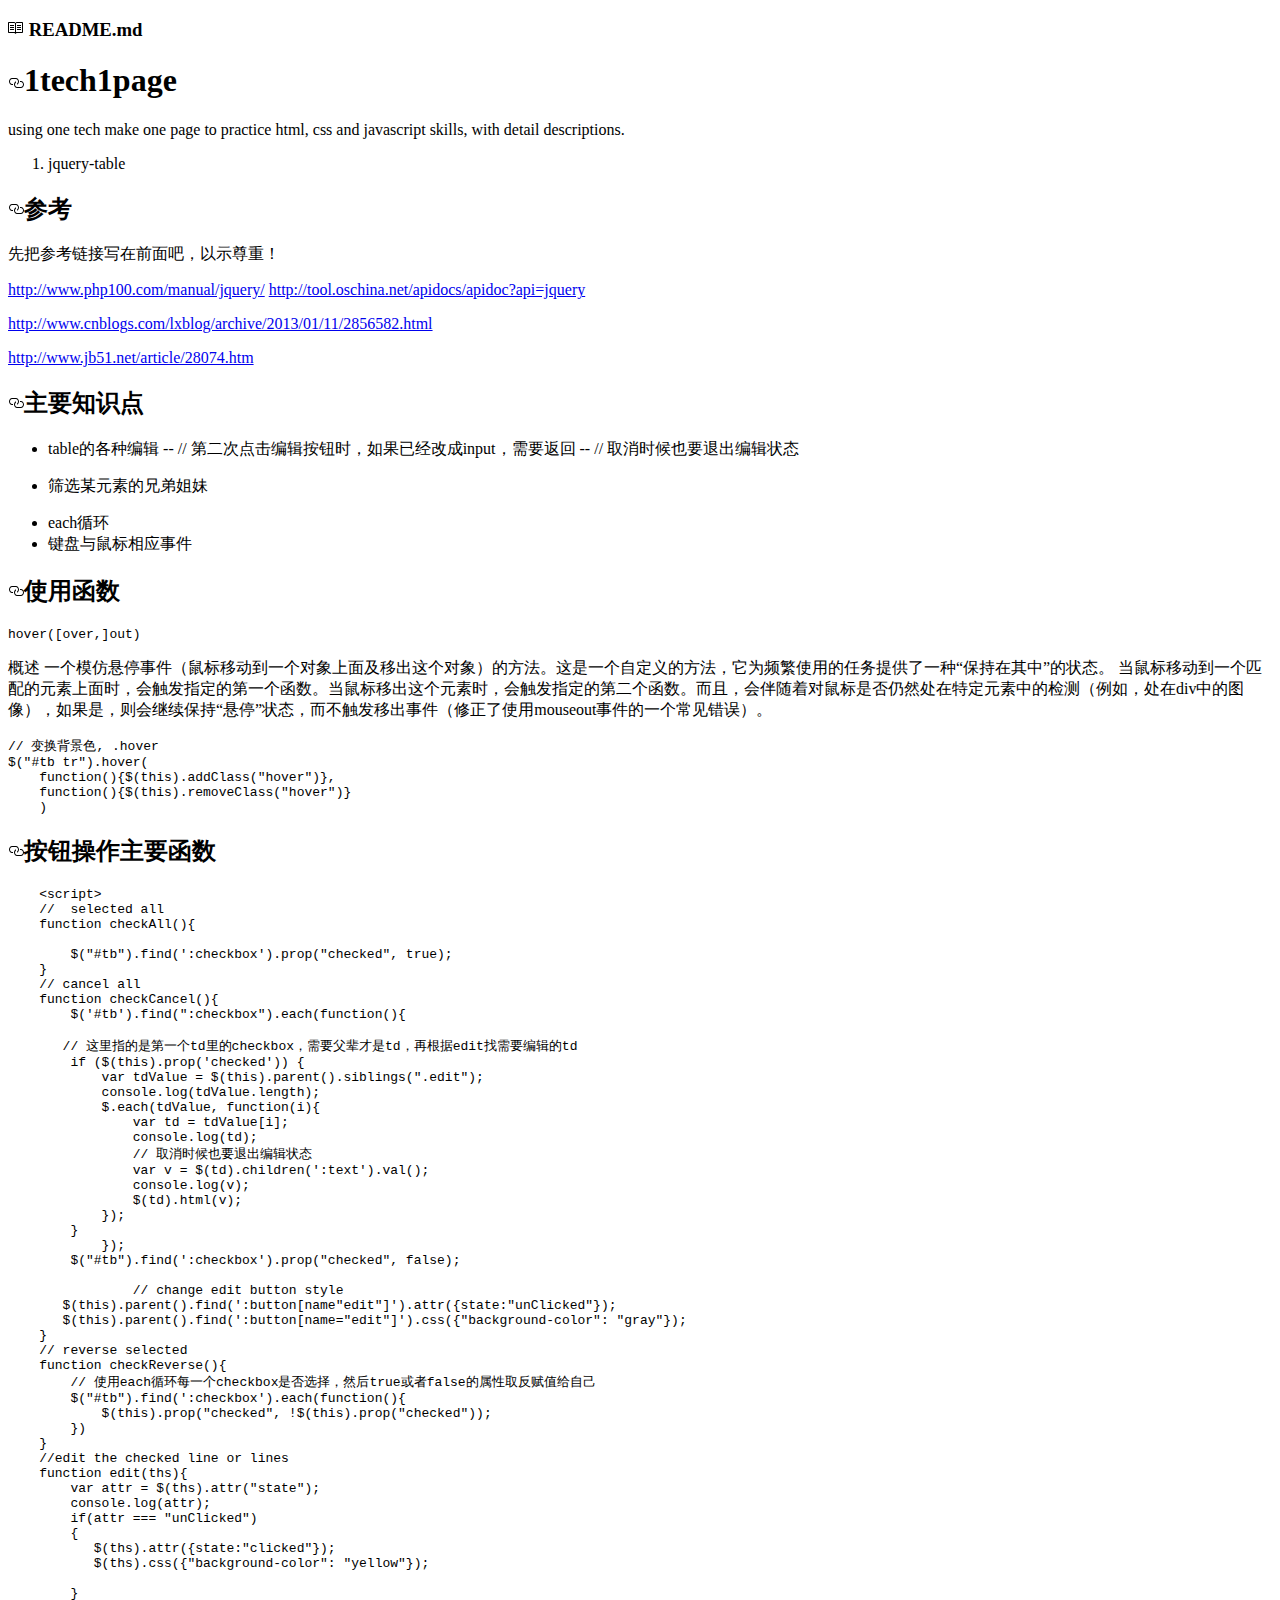
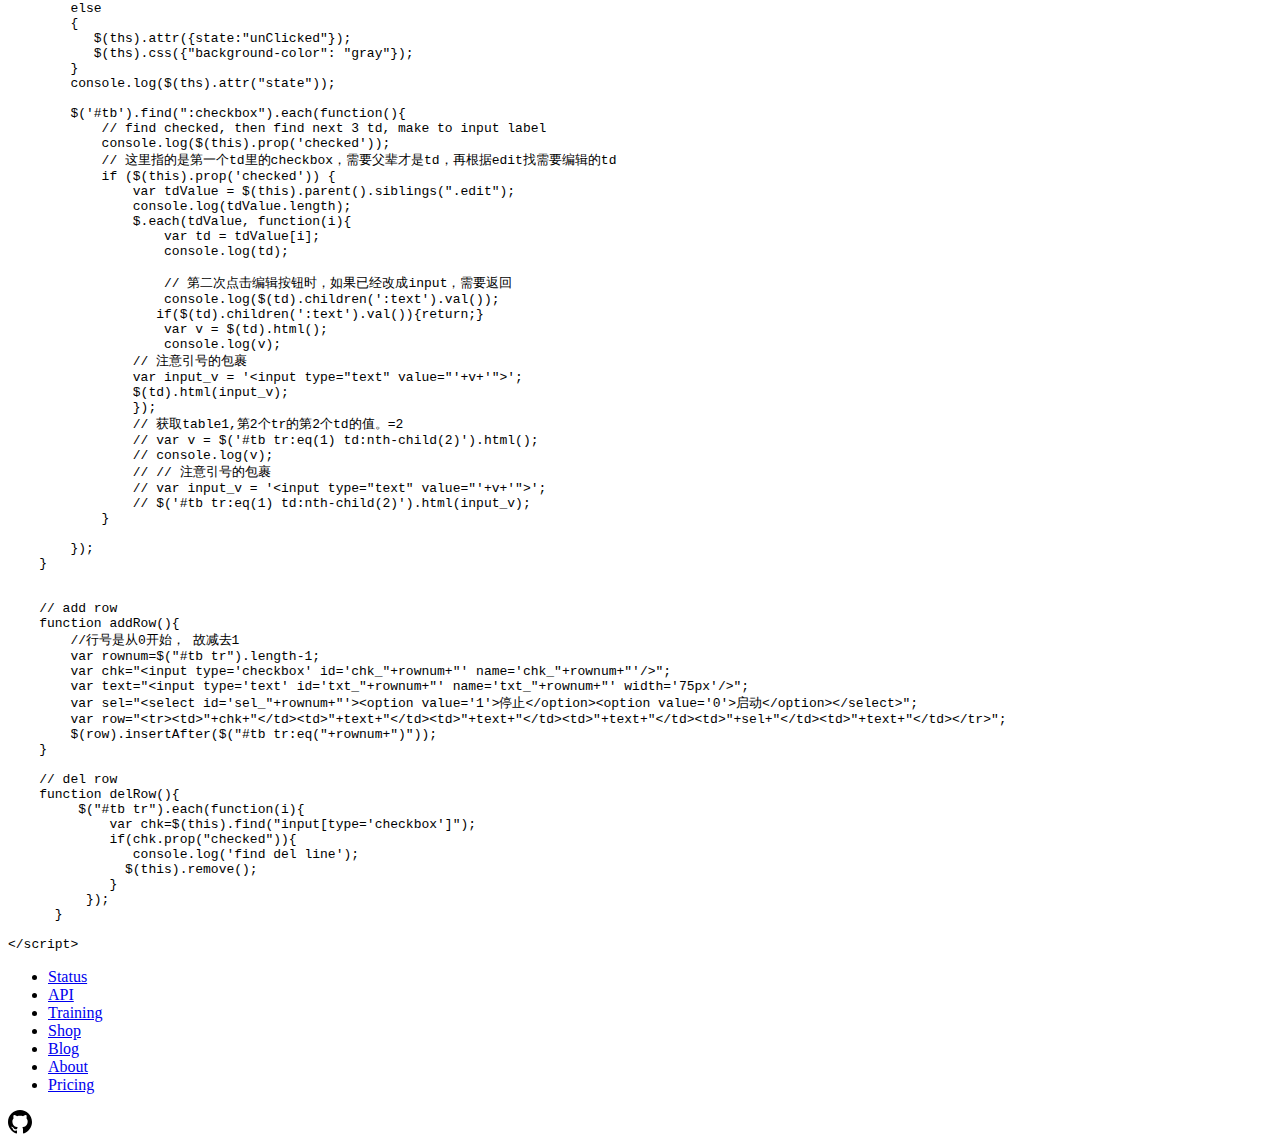
==== jquery-table-blog.html @ f0b34190 "add jquery page" ====
<!DOCTYPE html>
<html lang="en" class=" is-copy-enabled is-u2f-enabled">
  <head prefix="og: http://ogp.me/ns# fb: http://ogp.me/ns/fb# object: http://ogp.me/ns/object# article: http://ogp.me/ns/article# profile: http://ogp.me/ns/profile#">
    <meta charset='utf-8'>

    <link crossorigin="anonymous" href="https://assets-cdn.github.com/assets/github-620f1e0d60961f8af56923220f643c803445b5ec06eb2fe64791223c4c05b1f9.css" integrity="sha256-Yg8eDWCWH4r1aSMiD2Q8gDRFtewG6y/mR5EiPEwFsfk=" media="all" rel="stylesheet" />
    <link crossorigin="anonymous" href="https://assets-cdn.github.com/assets/github2-3df6c7fd997170ee5165efcca53d5b5948b150dd0cebbc40c3625bb09d4f87f0.css" integrity="sha256-PfbH/ZlxcO5RZe/MpT1bWUixUN0M67xAw2JbsJ1Ph/A=" media="all" rel="stylesheet" />
    
    
    

    <link as="script" href="https://assets-cdn.github.com/assets/frameworks-583e60ce2e02e76386a01b37fd5b18958df25f56292146954c46b3bbc7890e89.js" rel="preload" />
    <link as="script" href="https://assets-cdn.github.com/assets/github-910b8ed42961f90aef32a6ed2636e33e7b7abcf4e17bd8ce20411795f43c6474.js" rel="preload" />

    <meta http-equiv="X-UA-Compatible" content="IE=edge">
    <meta http-equiv="Content-Language" content="en">
    <meta name="viewport" content="width=1020">
    
    
    <title>HowieWang/1tech1page: using one tech make one page to practice html, css and javascript skills, with detail descriptions.</title>



  <div id="readme" class="readme boxed-group clearfix announce instapaper_body md">
    <h3>
      <svg aria-hidden="true" class="octicon octicon-book" height="16" role="img" version="1.1" viewBox="0 0 16 16" width="16"><path d="M2 5h4v1H2v-1z m0 3h4v-1H2v1z m0 2h4v-1H2v1z m11-5H9v1h4v-1z m0 2H9v1h4v-1z m0 2H9v1h4v-1z m2-6v9c0 0.55-0.45 1-1 1H8.5l-1 1-1-1H1c-0.55 0-1-0.45-1-1V3c0-0.55 0.45-1 1-1h5.5l1 1 1-1h5.5c0.55 0 1 0.45 1 1z m-8 0.5l-0.5-0.5H1v9h6V3.5z m7-0.5H8.5l-0.5 0.5v8.5h6V3z"></path></svg>
      README.md
    </h3>

      <article class="markdown-body entry-content" itemprop="text"><h1><a id="user-content-1tech1page" class="anchor" href="#1tech1page" aria-hidden="true"><svg aria-hidden="true" class="octicon octicon-link" height="16" role="img" version="1.1" viewBox="0 0 16 16" width="16"><path d="M4 9h1v1h-1c-1.5 0-3-1.69-3-3.5s1.55-3.5 3-3.5h4c1.45 0 3 1.69 3 3.5 0 1.41-0.91 2.72-2 3.25v-1.16c0.58-0.45 1-1.27 1-2.09 0-1.28-1.02-2.5-2-2.5H4c-0.98 0-2 1.22-2 2.5s1 2.5 2 2.5z m9-3h-1v1h1c1 0 2 1.22 2 2.5s-1.02 2.5-2 2.5H9c-0.98 0-2-1.22-2-2.5 0-0.83 0.42-1.64 1-2.09v-1.16c-1.09 0.53-2 1.84-2 3.25 0 1.81 1.55 3.5 3 3.5h4c1.45 0 3-1.69 3-3.5s-1.5-3.5-3-3.5z"></path></svg></a>1tech1page</h1>

<p>using one tech make one page to practice html, css and javascript skills, with detail descriptions.</p>

<ol>
<li>jquery-table</li>
</ol>

<h2><a id="user-content-参考" class="anchor" href="#参考" aria-hidden="true"><svg aria-hidden="true" class="octicon octicon-link" height="16" role="img" version="1.1" viewBox="0 0 16 16" width="16"><path d="M4 9h1v1h-1c-1.5 0-3-1.69-3-3.5s1.55-3.5 3-3.5h4c1.45 0 3 1.69 3 3.5 0 1.41-0.91 2.72-2 3.25v-1.16c0.58-0.45 1-1.27 1-2.09 0-1.28-1.02-2.5-2-2.5H4c-0.98 0-2 1.22-2 2.5s1 2.5 2 2.5z m9-3h-1v1h1c1 0 2 1.22 2 2.5s-1.02 2.5-2 2.5H9c-0.98 0-2-1.22-2-2.5 0-0.83 0.42-1.64 1-2.09v-1.16c-1.09 0.53-2 1.84-2 3.25 0 1.81 1.55 3.5 3 3.5h4c1.45 0 3-1.69 3-3.5s-1.5-3.5-3-3.5z"></path></svg></a>参考</h2>

<p>先把参考链接写在前面吧，以示尊重！</p>

<p><a href="http://www.php100.com/manual/jquery/">http://www.php100.com/manual/jquery/</a>
<a href="http://tool.oschina.net/apidocs/apidoc?api=jquery">http://tool.oschina.net/apidocs/apidoc?api=jquery</a></p>

<p><a href="http://www.cnblogs.com/lxblog/archive/2013/01/11/2856582.html">http://www.cnblogs.com/lxblog/archive/2013/01/11/2856582.html</a></p>

<p><a href="http://www.jb51.net/article/28074.htm">http://www.jb51.net/article/28074.htm</a></p>

<h2><a id="user-content-主要知识点" class="anchor" href="#主要知识点" aria-hidden="true"><svg aria-hidden="true" class="octicon octicon-link" height="16" role="img" version="1.1" viewBox="0 0 16 16" width="16"><path d="M4 9h1v1h-1c-1.5 0-3-1.69-3-3.5s1.55-3.5 3-3.5h4c1.45 0 3 1.69 3 3.5 0 1.41-0.91 2.72-2 3.25v-1.16c0.58-0.45 1-1.27 1-2.09 0-1.28-1.02-2.5-2-2.5H4c-0.98 0-2 1.22-2 2.5s1 2.5 2 2.5z m9-3h-1v1h1c1 0 2 1.22 2 2.5s-1.02 2.5-2 2.5H9c-0.98 0-2-1.22-2-2.5 0-0.83 0.42-1.64 1-2.09v-1.16c-1.09 0.53-2 1.84-2 3.25 0 1.81 1.55 3.5 3 3.5h4c1.45 0 3-1.69 3-3.5s-1.5-3.5-3-3.5z"></path></svg></a>主要知识点</h2>

<ul>
<li><p>table的各种编辑
--    // 第二次点击编辑按钮时，如果已经改成input，需要返回
-- // 取消时候也要退出编辑状态</p></li>
<li><p>筛选某元素的兄弟姐妹</p></li>
<li>each循环</li>
<li>键盘与鼠标相应事件</li>
</ul>

<h2><a id="user-content-使用函数" class="anchor" href="#使用函数" aria-hidden="true"><svg aria-hidden="true" class="octicon octicon-link" height="16" role="img" version="1.1" viewBox="0 0 16 16" width="16"><path d="M4 9h1v1h-1c-1.5 0-3-1.69-3-3.5s1.55-3.5 3-3.5h4c1.45 0 3 1.69 3 3.5 0 1.41-0.91 2.72-2 3.25v-1.16c0.58-0.45 1-1.27 1-2.09 0-1.28-1.02-2.5-2-2.5H4c-0.98 0-2 1.22-2 2.5s1 2.5 2 2.5z m9-3h-1v1h1c1 0 2 1.22 2 2.5s-1.02 2.5-2 2.5H9c-0.98 0-2-1.22-2-2.5 0-0.83 0.42-1.64 1-2.09v-1.16c-1.09 0.53-2 1.84-2 3.25 0 1.81 1.55 3.5 3 3.5h4c1.45 0 3-1.69 3-3.5s-1.5-3.5-3-3.5z"></path></svg></a>使用函数</h2>

<pre><code>hover([over,]out)
</code></pre>

<p>概述
一个模仿悬停事件（鼠标移动到一个对象上面及移出这个对象）的方法。这是一个自定义的方法，它为频繁使用的任务提供了一种“保持在其中”的状态。
当鼠标移动到一个匹配的元素上面时，会触发指定的第一个函数。当鼠标移出这个元素时，会触发指定的第二个函数。而且，会伴随着对鼠标是否仍然处在特定元素中的检测（例如，处在div中的图像），如果是，则会继续保持“悬停”状态，而不触发移出事件（修正了使用mouseout事件的一个常见错误）。</p>

<pre><code>// 变换背景色, .hover
$("#tb tr").hover(
    function(){$(this).addClass("hover")},
    function(){$(this).removeClass("hover")}
    )
</code></pre>

<h2><a id="user-content-按钮操作主要函数" class="anchor" href="#按钮操作主要函数" aria-hidden="true"><svg aria-hidden="true" class="octicon octicon-link" height="16" role="img" version="1.1" viewBox="0 0 16 16" width="16"><path d="M4 9h1v1h-1c-1.5 0-3-1.69-3-3.5s1.55-3.5 3-3.5h4c1.45 0 3 1.69 3 3.5 0 1.41-0.91 2.72-2 3.25v-1.16c0.58-0.45 1-1.27 1-2.09 0-1.28-1.02-2.5-2-2.5H4c-0.98 0-2 1.22-2 2.5s1 2.5 2 2.5z m9-3h-1v1h1c1 0 2 1.22 2 2.5s-1.02 2.5-2 2.5H9c-0.98 0-2-1.22-2-2.5 0-0.83 0.42-1.64 1-2.09v-1.16c-1.09 0.53-2 1.84-2 3.25 0 1.81 1.55 3.5 3 3.5h4c1.45 0 3-1.69 3-3.5s-1.5-3.5-3-3.5z"></path></svg></a>按钮操作主要函数</h2>

<pre><code>    &lt;script&gt;
    //  selected all
    function checkAll(){

        $("#tb").find(':checkbox').prop("checked", true);
    }
    // cancel all
    function checkCancel(){
        $('#tb').find(":checkbox").each(function(){

       // 这里指的是第一个td里的checkbox，需要父辈才是td，再根据edit找需要编辑的td
        if ($(this).prop('checked')) {
            var tdValue = $(this).parent().siblings(".edit");
            console.log(tdValue.length);
            $.each(tdValue, function(i){
                var td = tdValue[i];
                console.log(td);
                // 取消时候也要退出编辑状态
                var v = $(td).children(':text').val();
                console.log(v);
                $(td).html(v);
            });
        }
            });
        $("#tb").find(':checkbox').prop("checked", false);

                // change edit button style
       $(this).parent().find(':button[name"edit"]').attr({state:"unClicked"});
       $(this).parent().find(':button[name="edit"]').css({"background-color": "gray"});
    }
    // reverse selected
    function checkReverse(){
        // 使用each循环每一个checkbox是否选择，然后true或者false的属性取反赋值给自己
        $("#tb").find(':checkbox').each(function(){
            $(this).prop("checked", !$(this).prop("checked"));
        })
    }
    //edit the checked line or lines
    function edit(ths){
        var attr = $(ths).attr("state");
        console.log(attr);
        if(attr === "unClicked")
        {
           $(ths).attr({state:"clicked"});
           $(ths).css({"background-color": "yellow"});

        }
        else
        {
           $(ths).attr({state:"unClicked"});
           $(ths).css({"background-color": "gray"});
        }
        console.log($(ths).attr("state"));

        $('#tb').find(":checkbox").each(function(){
            // find checked, then find next 3 td, make to input label
            console.log($(this).prop('checked'));
            // 这里指的是第一个td里的checkbox，需要父辈才是td，再根据edit找需要编辑的td
            if ($(this).prop('checked')) {
                var tdValue = $(this).parent().siblings(".edit");
                console.log(tdValue.length);
                $.each(tdValue, function(i){
                    var td = tdValue[i];
                    console.log(td);

                    // 第二次点击编辑按钮时，如果已经改成input，需要返回
                    console.log($(td).children(':text').val());
                   if($(td).children(':text').val()){return;}
                    var v = $(td).html();
                    console.log(v);
                // 注意引号的包裹
                var input_v = '&lt;input type="text" value="'+v+'"&gt;';
                $(td).html(input_v);
                });
                // 获取table1,第2个tr的第2个td的值。=2
                // var v = $('#tb tr:eq(1) td:nth-child(2)').html();
                // console.log(v);
                // // 注意引号的包裹
                // var input_v = '&lt;input type="text" value="'+v+'"&gt;';
                // $('#tb tr:eq(1) td:nth-child(2)').html(input_v);
            }

        });
    }


    // add row
    function addRow(){
        //行号是从0开始， 故减去1
        var rownum=$("#tb tr").length-1;
        var chk="&lt;input type='checkbox' id='chk_"+rownum+"' name='chk_"+rownum+"'/&gt;";
        var text="&lt;input type='text' id='txt_"+rownum+"' name='txt_"+rownum+"' width='75px'/&gt;";
        var sel="&lt;select id='sel_"+rownum+"'&gt;&lt;option value='1'&gt;停止&lt;/option&gt;&lt;option value='0'&gt;启动&lt;/option&gt;&lt;/select&gt;";
        var row="&lt;tr&gt;&lt;td&gt;"+chk+"&lt;/td&gt;&lt;td&gt;"+text+"&lt;/td&gt;&lt;td&gt;"+text+"&lt;/td&gt;&lt;td&gt;"+text+"&lt;/td&gt;&lt;td&gt;"+sel+"&lt;/td&gt;&lt;td&gt;"+text+"&lt;/td&gt;&lt;/tr&gt;";
        $(row).insertAfter($("#tb tr:eq("+rownum+")"));   
    }  

    // del row
    function delRow(){
         $("#tb tr").each(function(i){
             var chk=$(this).find("input[type='checkbox']");
             if(chk.prop("checked")){
                console.log('find del line');
               $(this).remove();
             }
          });
      }

&lt;/script&gt;
</code></pre>
</article>
  </div>


  </div>
  <div class="modal-backdrop"></div>
</div>


    </div>
  </div>

    </div>

        <div class="container site-footer-container">
  <div class="site-footer" role="contentinfo">
    <ul class="site-footer-links right">
        <li><a href="https://status.github.com/" data-ga-click="Footer, go to status, text:status">Status</a></li>
      <li><a href="https://developer.github.com" data-ga-click="Footer, go to api, text:api">API</a></li>
      <li><a href="https://training.github.com" data-ga-click="Footer, go to training, text:training">Training</a></li>
      <li><a href="https://shop.github.com" data-ga-click="Footer, go to shop, text:shop">Shop</a></li>
        <li><a href="https://github.com/blog" data-ga-click="Footer, go to blog, text:blog">Blog</a></li>
        <li><a href="https://github.com/about" data-ga-click="Footer, go to about, text:about">About</a></li>
          <li><a href="https://github.com/pricing" data-ga-click="Footer, go to pricing, text:pricing">Pricing</a></li>

    </ul>

    <a href="https://github.com" aria-label="Homepage" class="site-footer-mark">
      <svg aria-hidden="true" class="octicon octicon-mark-github" height="24" role="img" title="GitHub " version="1.1" viewBox="0 0 16 16" width="24"><path d="M8 0C3.58 0 0 3.58 0 8c0 3.54 2.29 6.53 5.47 7.59 0.4 0.07 0.55-0.17 0.55-0.38 0-0.19-0.01-0.82-0.01-1.49-2.01 0.37-2.53-0.49-2.69-0.94-0.09-0.23-0.48-0.94-0.82-1.13-0.28-0.15-0.68-0.52-0.01-0.53 0.63-0.01 1.08 0.58 1.23 0.82 0.72 1.21 1.87 0.87 2.33 0.66 0.07-0.52 0.28-0.87 0.51-1.07-1.78-0.2-3.64-0.89-3.64-3.95 0-0.87 0.31-1.59 0.82-2.15-0.08-0.2-0.36-1.02 0.08-2.12 0 0 0.67-0.21 2.2 0.82 0.64-0.18 1.32-0.27 2-0.27 0.68 0 1.36 0.09 2 0.27 1.53-1.04 2.2-0.82 2.2-0.82 0.44 1.1 0.16 1.92 0.08 2.12 0.51 0.56 0.82 1.27 0.82 2.15 0 3.07-1.87 3.75-3.65 3.95 0.29 0.25 0.54 0.73 0.54 1.48 0 1.07-0.01 1.93-0.01 2.2 0 0.21 0.15 0.46 0.55 0.38C13.71 14.53 16 11.53 16 8 16 3.58 12.42 0 8 0z"></path></svg>
</a>

  </div>
</div>



    
      </div>
</div>

  </body>
</html>
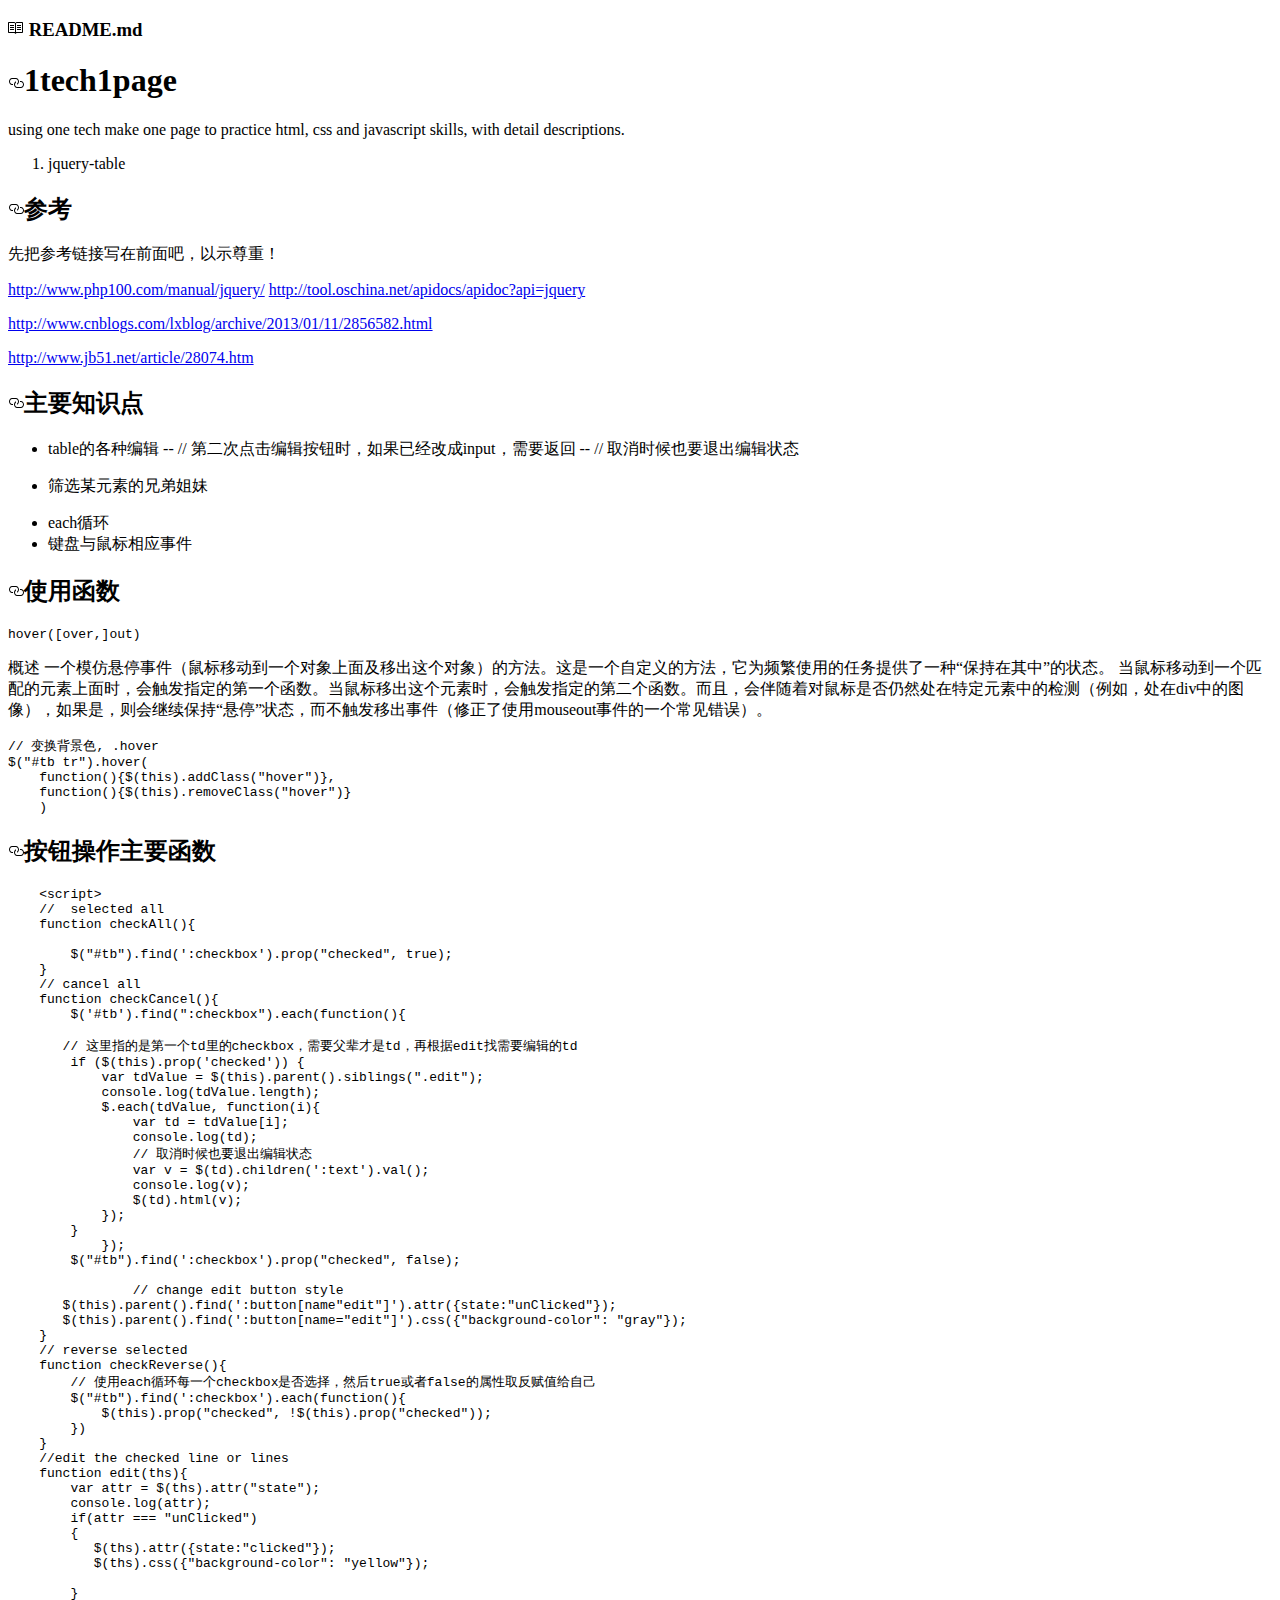
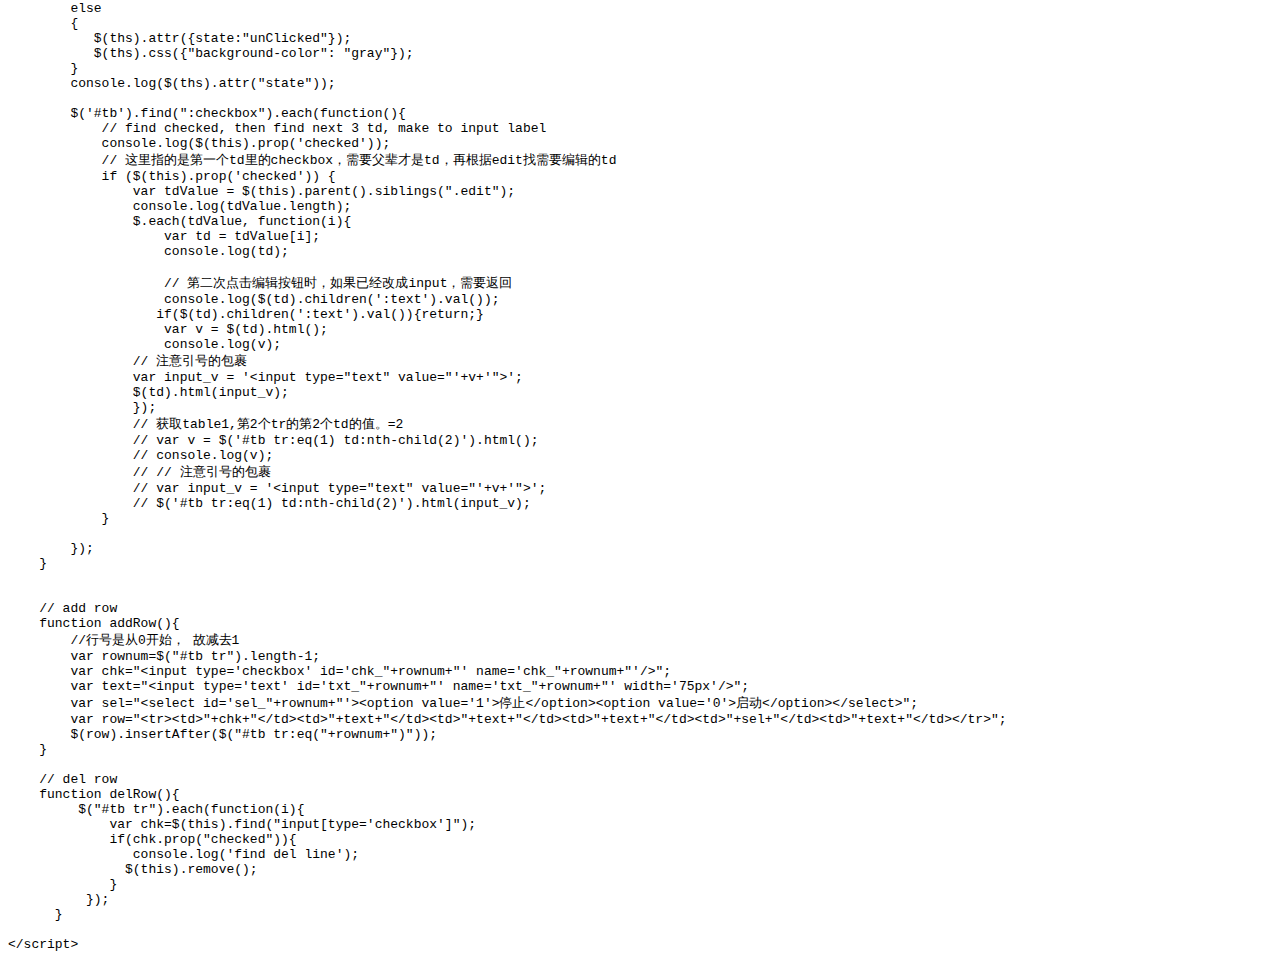
==== commit d2b56963: "add jquery" ====
--- a/jquery-table-blog.html
+++ b/jquery-table-blog.html
@@ -203,26 +203,6 @@
 
     </div>
 
-        <div class="container site-footer-container">
-  <div class="site-footer" role="contentinfo">
-    <ul class="site-footer-links right">
-        <li><a href="https://status.github.com/" data-ga-click="Footer, go to status, text:status">Status</a></li>
-      <li><a href="https://developer.github.com" data-ga-click="Footer, go to api, text:api">API</a></li>
-      <li><a href="https://training.github.com" data-ga-click="Footer, go to training, text:training">Training</a></li>
-      <li><a href="https://shop.github.com" data-ga-click="Footer, go to shop, text:shop">Shop</a></li>
-        <li><a href="https://github.com/blog" data-ga-click="Footer, go to blog, text:blog">Blog</a></li>
-        <li><a href="https://github.com/about" data-ga-click="Footer, go to about, text:about">About</a></li>
-          <li><a href="https://github.com/pricing" data-ga-click="Footer, go to pricing, text:pricing">Pricing</a></li>
-
-    </ul>
-
-    <a href="https://github.com" aria-label="Homepage" class="site-footer-mark">
-      <svg aria-hidden="true" class="octicon octicon-mark-github" height="24" role="img" title="GitHub " version="1.1" viewBox="0 0 16 16" width="24"><path d="M8 0C3.58 0 0 3.58 0 8c0 3.54 2.29 6.53 5.47 7.59 0.4 0.07 0.55-0.17 0.55-0.38 0-0.19-0.01-0.82-0.01-1.49-2.01 0.37-2.53-0.49-2.69-0.94-0.09-0.23-0.48-0.94-0.82-1.13-0.28-0.15-0.68-0.52-0.01-0.53 0.63-0.01 1.08 0.58 1.23 0.82 0.72 1.21 1.87 0.87 2.33 0.66 0.07-0.52 0.28-0.87 0.51-1.07-1.78-0.2-3.64-0.89-3.64-3.95 0-0.87 0.31-1.59 0.82-2.15-0.08-0.2-0.36-1.02 0.08-2.12 0 0 0.67-0.21 2.2 0.82 0.64-0.18 1.32-0.27 2-0.27 0.68 0 1.36 0.09 2 0.27 1.53-1.04 2.2-0.82 2.2-0.82 0.44 1.1 0.16 1.92 0.08 2.12 0.51 0.56 0.82 1.27 0.82 2.15 0 3.07-1.87 3.75-3.65 3.95 0.29 0.25 0.54 0.73 0.54 1.48 0 1.07-0.01 1.93-0.01 2.2 0 0.21 0.15 0.46 0.55 0.38C13.71 14.53 16 11.53 16 8 16 3.58 12.42 0 8 0z"></path></svg>
-</a>
-
-  </div>
-</div>
-
 
 
     
